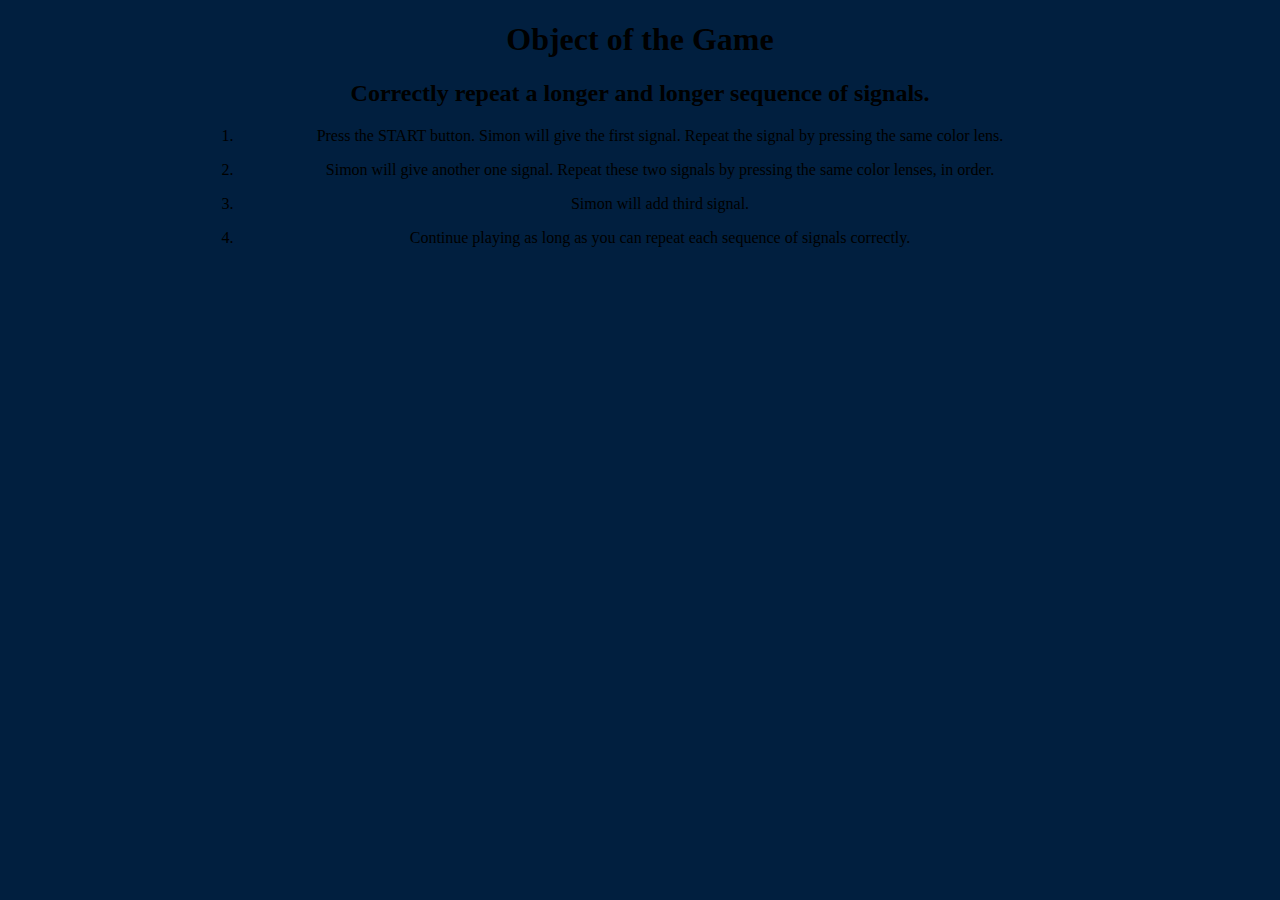
==== How to play.html @ 9ffb7bdd "Add files via upload" ====
<!DOCTYPE html>
<html lang="en" dir="ltr">
  <head>
    <meta charset="utf-8">
    <title>How to play</title>
    <link rel="stylesheet" href="styles.css">
  </head>
  <body>
    <div class="container instruction">
      <h1 class="objective">Object of the Game</h1>
      <h2>Correctly repeat a longer and longer sequence of signals.</h2>
      <ol>
        <li><p>Press the START button. Simon will give the first signal. Repeat the signal by pressing the same color lens.</p></li>
        <li><p>Simon will give another one signal. Repeat these two signals by pressing the same color lenses, in order.</p></li>
        <li><p>Simon will add third signal.</p></li>
        <li><p>Continue playing as long as you can repeat each sequence of signals correctly.</p></li>
      </ol>
    </div>
  </body>
</html>
---- styles.css ----
body {
  text-align: center;
  background-color: #011F3F;
}

#level-title {
  font-family: 'Press Start 2P', cursive;
  font-size: 3rem;
  margin:  5%;
  color: #FEF2BF;
  line-height: 2;
}

.container {
  display: block;
  width: 70%;
  margin: auto;

}

.btn {
  margin: 25px;
  display: inline-block;
  height: 200px;
  width: 200px;
  border: 10px solid black;
  border-radius: 20%;
}

.game-over {
  background-color: red;
  opacity: 0.8;
}

.red {
  background-color: red;
}

.green {
  background-color: green;
}

.blue {
  background-color: blue;
}

.yellow {
  background-color: yellow;
}

.pressed {
  box-shadow: 0 0 20px white;
  background-color: grey;
}

@media (max-width: 810px) {
  .btn {
    margin: 25px;
  display: inline-block;
  height: 100px;
  width: 100px;
  border: 5px solid black;
  border-radius: 20%;
  }

  #level-title {
    font-size: 1.5rem;
  }
}
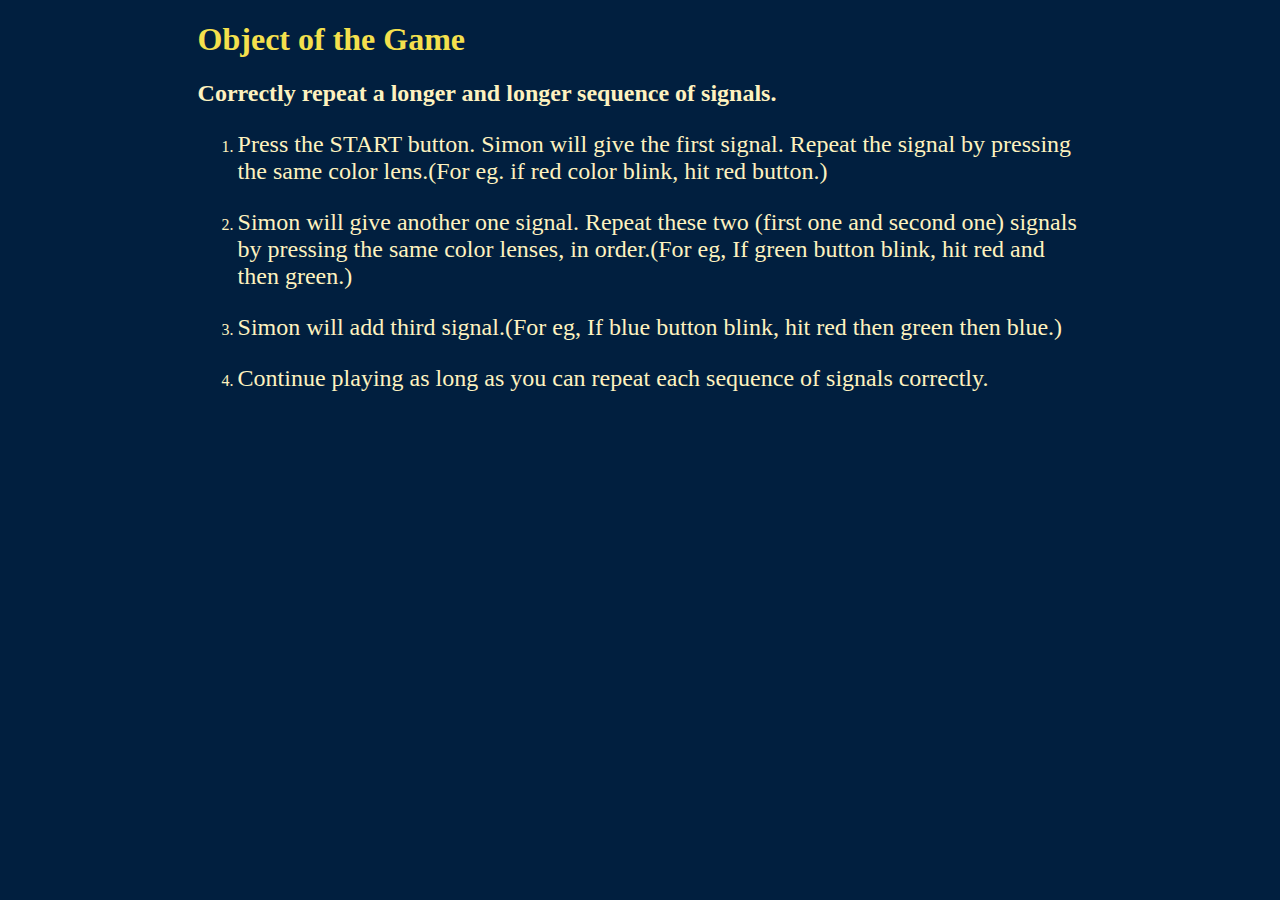
==== commit 4bc3b564: "Update How to play.html" ====
--- a/How to play.html
+++ b/How to play.html
@@ -10,9 +10,9 @@
       <h1 class="objective">Object of the Game</h1>
       <h2>Correctly repeat a longer and longer sequence of signals.</h2>
       <ol>
-        <li><p>Press the START button. Simon will give the first signal. Repeat the signal by pressing the same color lens.</p></li>
-        <li><p>Simon will give another one signal. Repeat these two signals by pressing the same color lenses, in order.</p></li>
-        <li><p>Simon will add third signal.</p></li>
+        <li><p>Press the START button. Simon will give the first signal. Repeat the signal by pressing the same color lens.(For eg. if red color blink, hit red button.)</p></li>
+        <li><p>Simon will give another one signal. Repeat these two (first one and second one) signals by pressing the same color lenses, in order.(For eg, If green button blink, hit red and then green.)</p></li>
+        <li><p>Simon will add third signal.(For eg, If blue button blink, hit red then green then blue.)</p></li>
         <li><p>Continue playing as long as you can repeat each sequence of signals correctly.</p></li>
       </ol>
     </div>
--- a/styles.css
+++ b/styles.css
@@ -1,14 +1,30 @@
 body {
   text-align: center;
   background-color: #011F3F;
+}
+
+p {
+  color: #FEF2BF;
+  font-size: 1.5rem;
+}
+
+a {
+  color: #FEF2BF;
 }
 
 #level-title {
   font-family: 'Press Start 2P', cursive;
   font-size: 3rem;
   margin:  5%;
+  margin-top: 2%;
   color: #FEF2BF;
   line-height: 2;
+}
+
+.welcome-note {
+  font-family: cursive;
+  color: #FEF2BF;
+  font-size: 2.5rem;
 }
 
 .container {
@@ -67,3 +83,25 @@
     font-size: 1.5rem;
   }
 }
+
+.instruction {
+  text-align: left;
+  color: #FEF2BF;
+}
+
+.objective {
+  color: #f4e04d;
+}
+
+.link {
+  text-align: center;
+}
+
+.footer {
+  margin-top: 100px;
+
+}
+
+.footer p {
+  font-size: 2rem;
+}
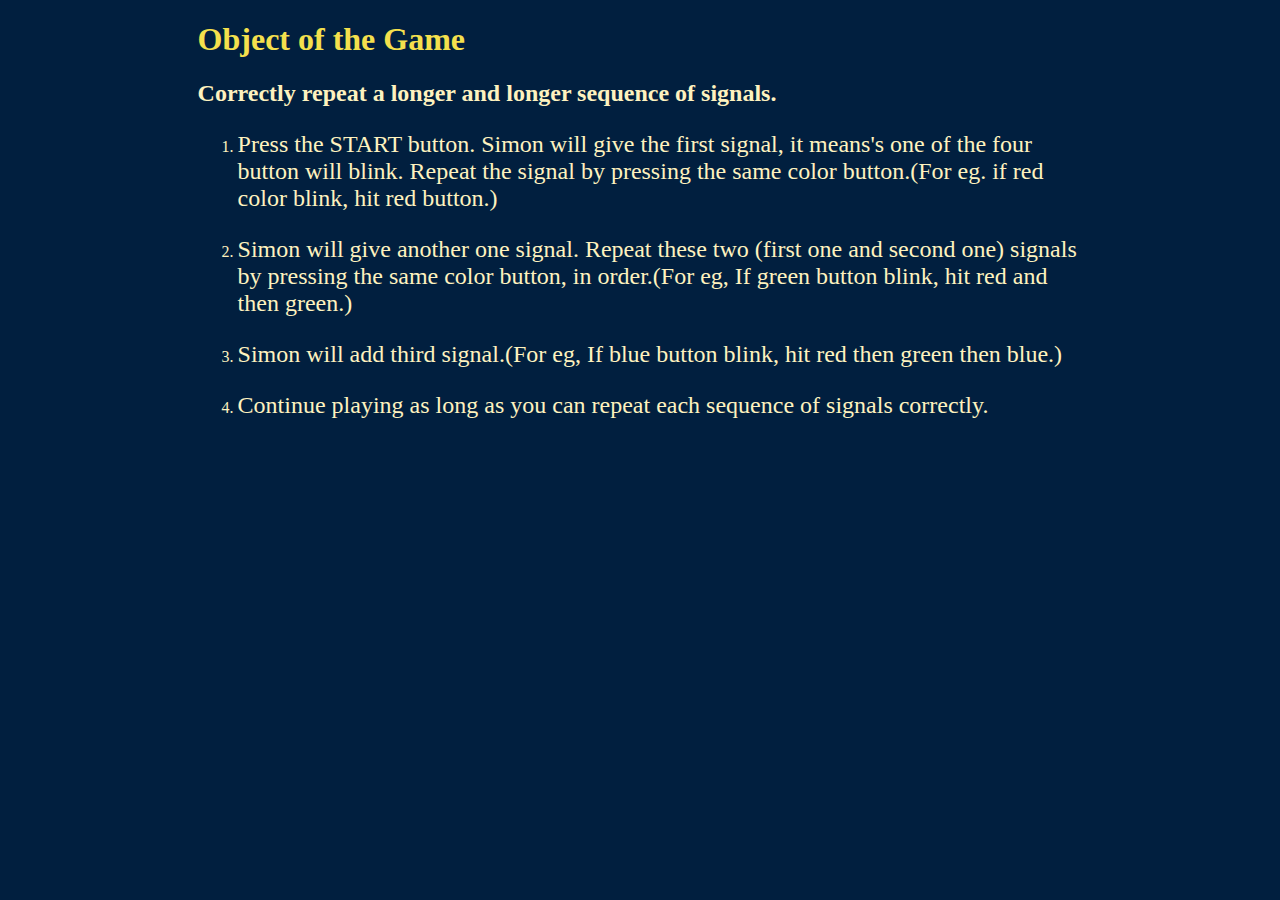
==== commit 22333c38: "Update How to play.html" ====
--- a/How to play.html
+++ b/How to play.html
@@ -10,8 +10,8 @@
       <h1 class="objective">Object of the Game</h1>
       <h2>Correctly repeat a longer and longer sequence of signals.</h2>
       <ol>
-        <li><p>Press the START button. Simon will give the first signal. Repeat the signal by pressing the same color lens.(For eg. if red color blink, hit red button.)</p></li>
-        <li><p>Simon will give another one signal. Repeat these two (first one and second one) signals by pressing the same color lenses, in order.(For eg, If green button blink, hit red and then green.)</p></li>
+        <li><p>Press the START button. Simon will give the first signal, it means's one of the four button will blink. Repeat the signal by pressing the same color button.(For eg. if red color blink, hit red button.)</p></li>
+        <li><p>Simon will give another one signal. Repeat these two (first one and second one) signals by pressing the same color button, in order.(For eg, If green button blink, hit red and then green.)</p></li>
         <li><p>Simon will add third signal.(For eg, If blue button blink, hit red then green then blue.)</p></li>
         <li><p>Continue playing as long as you can repeat each sequence of signals correctly.</p></li>
       </ol>
